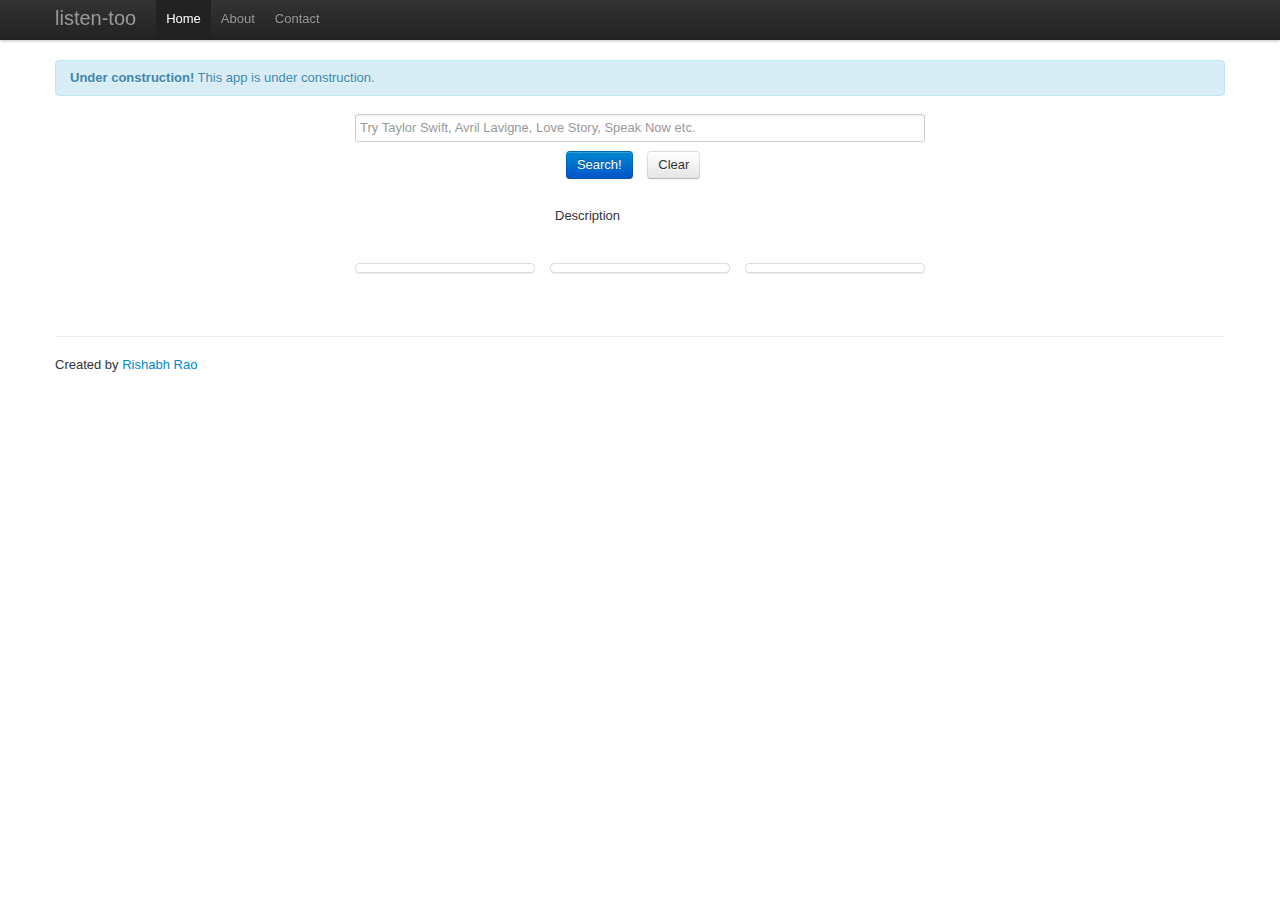
==== index.html @ e6d56b07 "New layout." ====
<!doctype html>
<!--[if lt IE 7]> <html class="no-js lt-ie9 lt-ie8 lt-ie7" lang="en"> <![endif]-->
<!--[if IE 7]>    <html class="no-js lt-ie9 lt-ie8" lang="en"> <![endif]-->
<!--[if IE 8]>    <html class="no-js lt-ie9" lang="en"> <![endif]-->
<!--[if gt IE 8]><!--> <html class="no-js" lang="en"> <!--<![endif]-->
<head>
	<meta charset="utf-8" />
	<meta http-equiv="X-UA-Compatible" content="IE=edge,chrome=1" />

	<title>listen-too</title>
	<meta name="description" content="" />
	<meta name="author" content="" />

	<meta name="viewport" content="width=device-width" />

	<link rel="stylesheet/less" href="less/style.less" />
	<script src="js/libs/less-1.3.0.min.js"></script>

	<!-- Use SimpLESS (Win/Linux/Mac) or LESS.app (Mac) to compile your .less files
	to style.css, and replace the 2 lines above by this one:

	<link rel="stylesheet" href="less/style.css">
	 -->

	<script src="js/libs/modernizr-2.5.3-respond-1.1.0.min.js"></script>
</head>
<body>
<!--[if lt IE 7]><p class=chromeframe>Your browser is <em>ancient!</em> <a href="http://browsehappy.com/">Upgrade to a different browser</a> or <a href="http://www.google.com/chromeframe/?redirect=true">install Google Chrome Frame</a> to experience this site.</p><![endif]-->

  <div class="navbar navbar-fixed-top">
    <div class="navbar-inner">
      <div class="container">
        <a class="btn btn-navbar" data-toggle="collapse" data-target=".nav-collapse">
          <span class="icon-bar"></span>
          <span class="icon-bar"></span>
          <span class="icon-bar"></span>
        </a>
        <a class="brand" href="#">listen-too</a>
        <div class="nav-collapse">
          <ul class="nav">
            <li class="active"><a href="#">Home</a></li>
            <li><a href="#about">About</a></li>
            <li><a href="#contact">Contact</a></li>
          </ul>
        </div><!--/.nav-collapse -->
      </div>
    </div>
  </div>
  <div class="container">
    <div class="row-fluid">
      <div class="alert alert-info">
        <strong>Under construction!</strong> This app is under construction.
      </div>
    </div>
    <div class="row-fluid">
      <div class="">
        <div class="span3"></div>
        <div class="span6">
          <div class="row-fluid">
            <div class="span12">
              <div class="control-group">
                <div class="controls">
                  <input id="search-input" type="text" class="span12" placeholder="Try Taylor Swift, Avril Lavigne, Love Story, Speak Now etc." title="Type in a song, artist or album." />
                </div>
              </div>
            </div>
          </div>
          <div class="row-fluid">
            <div class="span6">
              <div class="pull-right">
                <button class="btn btn-primary">Search!</button>
              </div>
            </div>
            <div class="span6">
              <div class="pull-left">
                <button class="btn">Clear</button>
              </div>
            </div>
          </div>
        </div>
        <div class="span3"></div>
      </div>
    </div>

    <div class="row-fluid">
      <div class="span12">
        <div class="spacer spacer-largest"></div>
      </div>
    </div>

    <div class="row-fluid">
      <div class="span3"></div>
      <div class="span2">
        <img src="http://placehold.it/300" alt="">
      </div>
      <div class="span4">Description</div>
      <div class="span3"></div>
    </div>

    <div class="row-fluid">
      <div class="span12">
        <div class="spacer spacer-largest"></div>
      </div>
    </div>

    <div class="row-fluid">
      <div class="span3"></div>
      <div class="span6">
        <ul class="thumbnails">
          <li class="span4"><a href="" class="thumbnail"><img src="http://placehold.it/100" alt=""></a></li>
          <li class="span4"><a href="" class="thumbnail"><img src="http://placehold.it/100" alt=""></a></li>
          <li class="span4"><a href="" class="thumbnail"><img src="http://placehold.it/100" alt=""></a></li>
        </ul>
      </div>
      <div class="span3"></div>
    </div>

    <hr>

    <footer>
      <small>Created by <a href="http://rishabhsrao.github.com">Rishabh Rao</a></small>
    </footer>

  </div> <!-- /container-fluid -->
  <!-- <script src="//ajax.googleapis.com/ajax/libs/jquery/1.7.2/jquery.min.js"></script> -->
  <script type="text/javascript" src="js/libs/jquery-1.7.2.min.js"></script>
  <script>window.jQuery || document.write('<script src="js/libs/jquery-1.7.2.min.js"><\/script>')</script>

  <!-- scripts concatenated and minified via ant build script-->
  <script src="js/libs/bootstrap/bootstrap.min.js"></script>

  <script src="js/script.js"></script>
  <!-- end scripts-->

  <script>
  	var _gaq=[['_setAccount','UA-XXXXX-X'],['_trackPageview']];
  	(function(d,t){var g=d.createElement(t),s=d.getElementsByTagName(t)[0];
  	g.src=('https:'==location.protocol?'//ssl':'//www')+'.google-analytics.com/ga.js';
  	s.parentNode.insertBefore(g,s)}(document,'script'));
  </script>

</body>
</html>
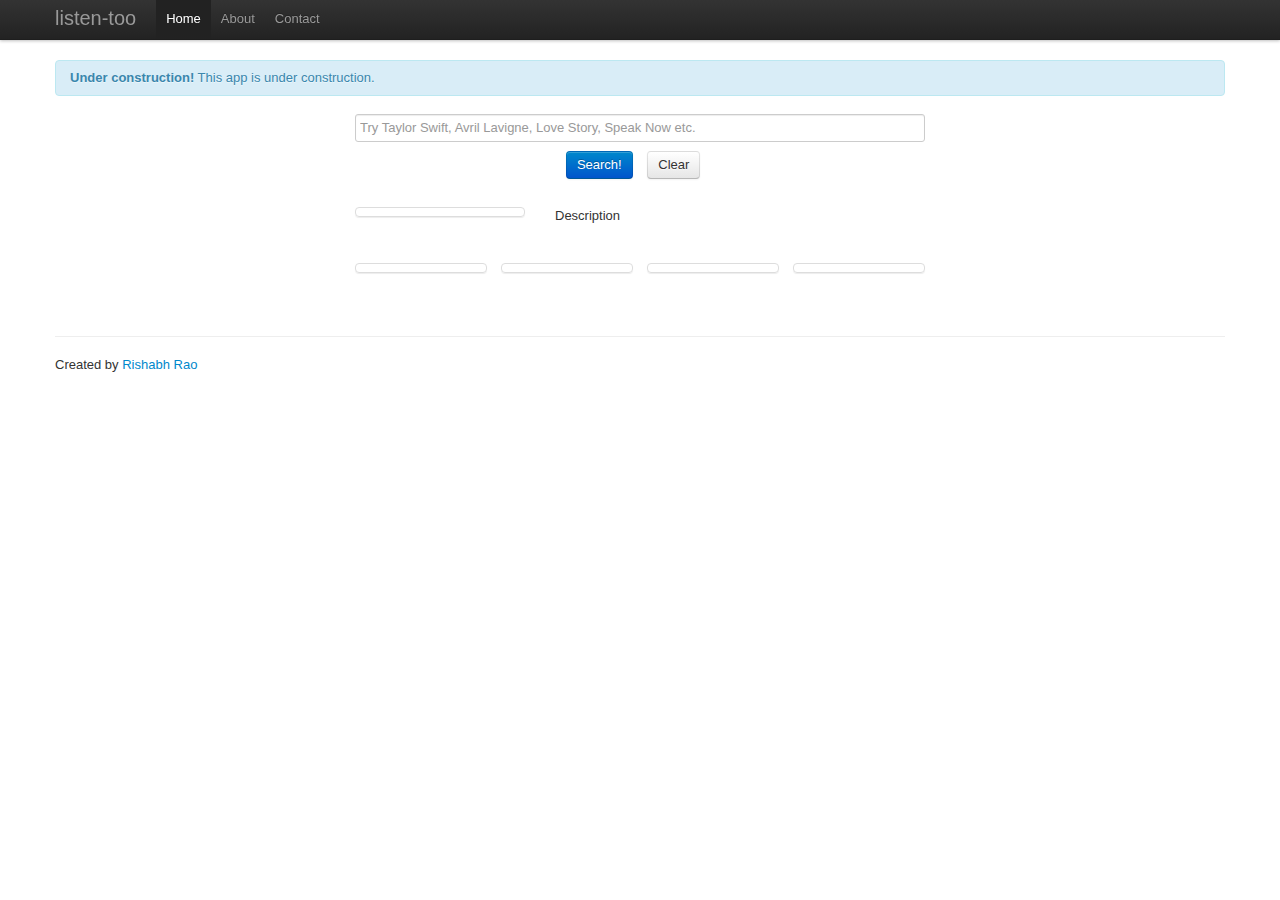
==== commit 124e9ea6: "New layout." ====
--- a/index.html
+++ b/index.html
@@ -91,9 +91,11 @@
     <div class="row-fluid">
       <div class="span3"></div>
       <div class="span2">
-        <img src="http://placehold.it/300" alt="">
+        <div class="thumbnails"><a href="" class="thumbnail"><img src="http://placehold.it/170" alt="" /></a></div>
       </div>
-      <div class="span4">Description</div>
+      <div class="span4">
+        Description
+      </div>
       <div class="span3"></div>
     </div>
 
@@ -107,9 +109,10 @@
       <div class="span3"></div>
       <div class="span6">
         <ul class="thumbnails">
-          <li class="span4"><a href="" class="thumbnail"><img src="http://placehold.it/100" alt=""></a></li>
-          <li class="span4"><a href="" class="thumbnail"><img src="http://placehold.it/100" alt=""></a></li>
-          <li class="span4"><a href="" class="thumbnail"><img src="http://placehold.it/100" alt=""></a></li>
+          <li class="span3"><a href="" class="thumbnail"><img src="http://placehold.it/140" alt=""></a></li>
+          <li class="span3"><a href="" class="thumbnail"><img src="http://placehold.it/140" alt=""></a></li>
+          <li class="span3"><a href="" class="thumbnail"><img src="http://placehold.it/140" alt=""></a></li>
+          <li class="span3"><a href="" class="thumbnail"><img src="http://placehold.it/140" alt=""></a></li>
         </ul>
       </div>
       <div class="span3"></div>
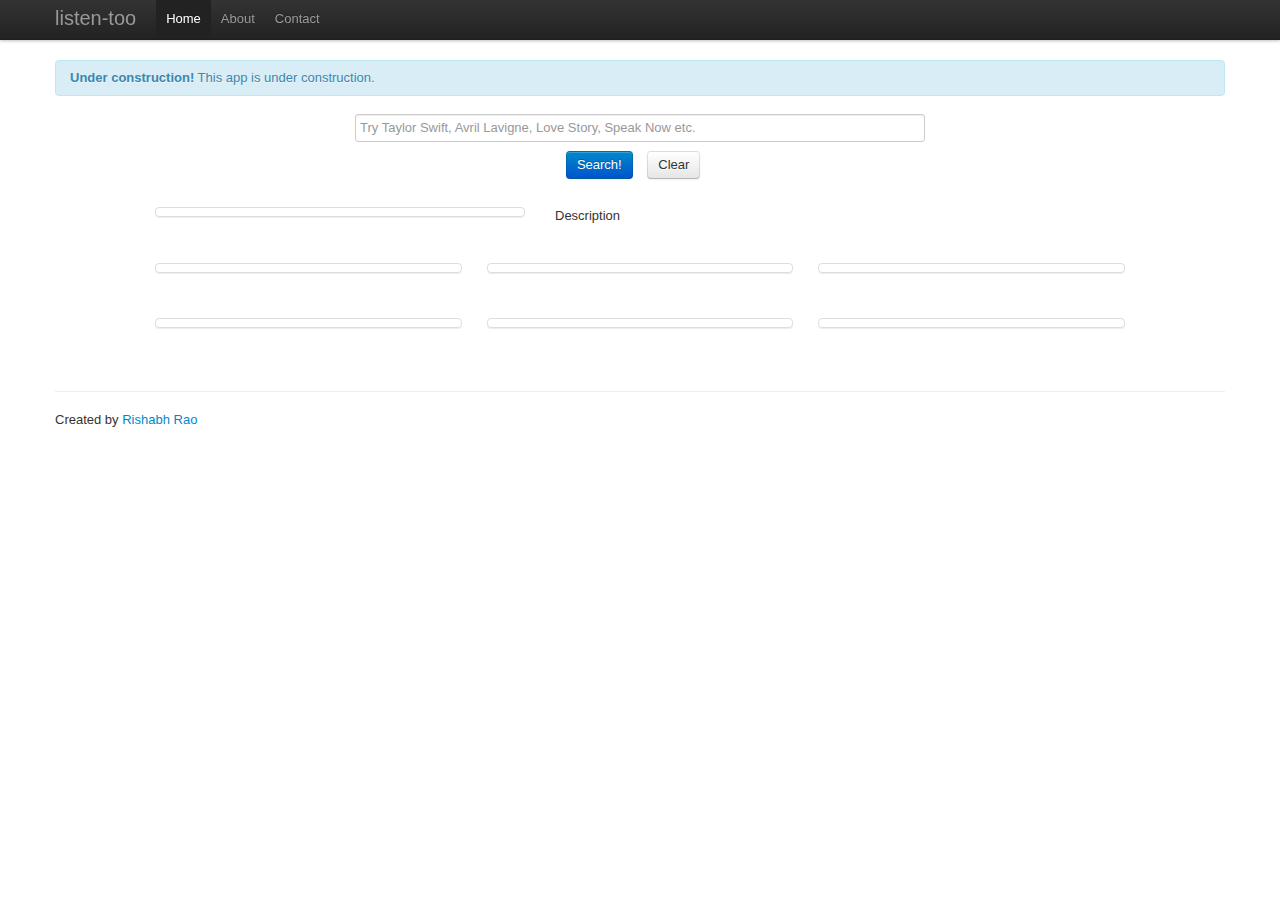
==== commit 9ab3f470: "Adding AMD modules." ====
--- a/index.html
+++ b/index.html
@@ -89,14 +89,14 @@
     </div>
 
     <div class="row-fluid">
-      <div class="span3"></div>
-      <div class="span2">
+      <div class="span1"></div>
+      <div class="span4">
         <div class="thumbnails"><a href="" class="thumbnail"><img src="http://placehold.it/170" alt="" /></a></div>
       </div>
-      <div class="span4">
+      <div class="span6">
         Description
       </div>
-      <div class="span3"></div>
+      <div class="span1"></div>
     </div>
 
     <div class="row-fluid">
@@ -106,16 +106,27 @@
     </div>
 
     <div class="row-fluid">
-      <div class="span3"></div>
-      <div class="span6">
+      <div class="span1"></div>
+      <div class="span10">
         <ul class="thumbnails">
-          <li class="span3"><a href="" class="thumbnail"><img src="http://placehold.it/140" alt=""></a></li>
-          <li class="span3"><a href="" class="thumbnail"><img src="http://placehold.it/140" alt=""></a></li>
-          <li class="span3"><a href="" class="thumbnail"><img src="http://placehold.it/140" alt=""></a></li>
-          <li class="span3"><a href="" class="thumbnail"><img src="http://placehold.it/140" alt=""></a></li>
+          <li class="span4"><a href="" class="thumbnail"><img src="http://placehold.it/170" alt=""></a></li>
+          <li class="span4"><a href="" class="thumbnail"><img src="http://placehold.it/170" alt=""></a></li>
+          <li class="span4"><a href="" class="thumbnail"><img src="http://placehold.it/170" alt=""></a></li>
         </ul>
       </div>
-      <div class="span3"></div>
+      <div class="span1"></div>
+    </div>
+
+    <div class="row-fluid">
+      <div class="span1"></div>
+      <div class="span10">
+        <ul class="thumbnails">
+          <li class="span4"><a href="" class="thumbnail"><img src="http://placehold.it/170" alt=""></a></li>
+          <li class="span4"><a href="" class="thumbnail"><img src="http://placehold.it/170" alt=""></a></li>
+          <li class="span4"><a href="" class="thumbnail"><img src="http://placehold.it/170" alt=""></a></li>
+        </ul>
+      </div>
+      <div class="span1"></div>
     </div>
 
     <hr>
@@ -130,9 +141,7 @@
   <script>window.jQuery || document.write('<script src="js/libs/jquery-1.7.2.min.js"><\/script>')</script>
 
   <!-- scripts concatenated and minified via ant build script-->
-  <script src="js/libs/bootstrap/bootstrap.min.js"></script>
-
-  <script src="js/script.js"></script>
+  <script src="js/libs/require.js" data-main="js/script"></script>
   <!-- end scripts-->
 
   <script>
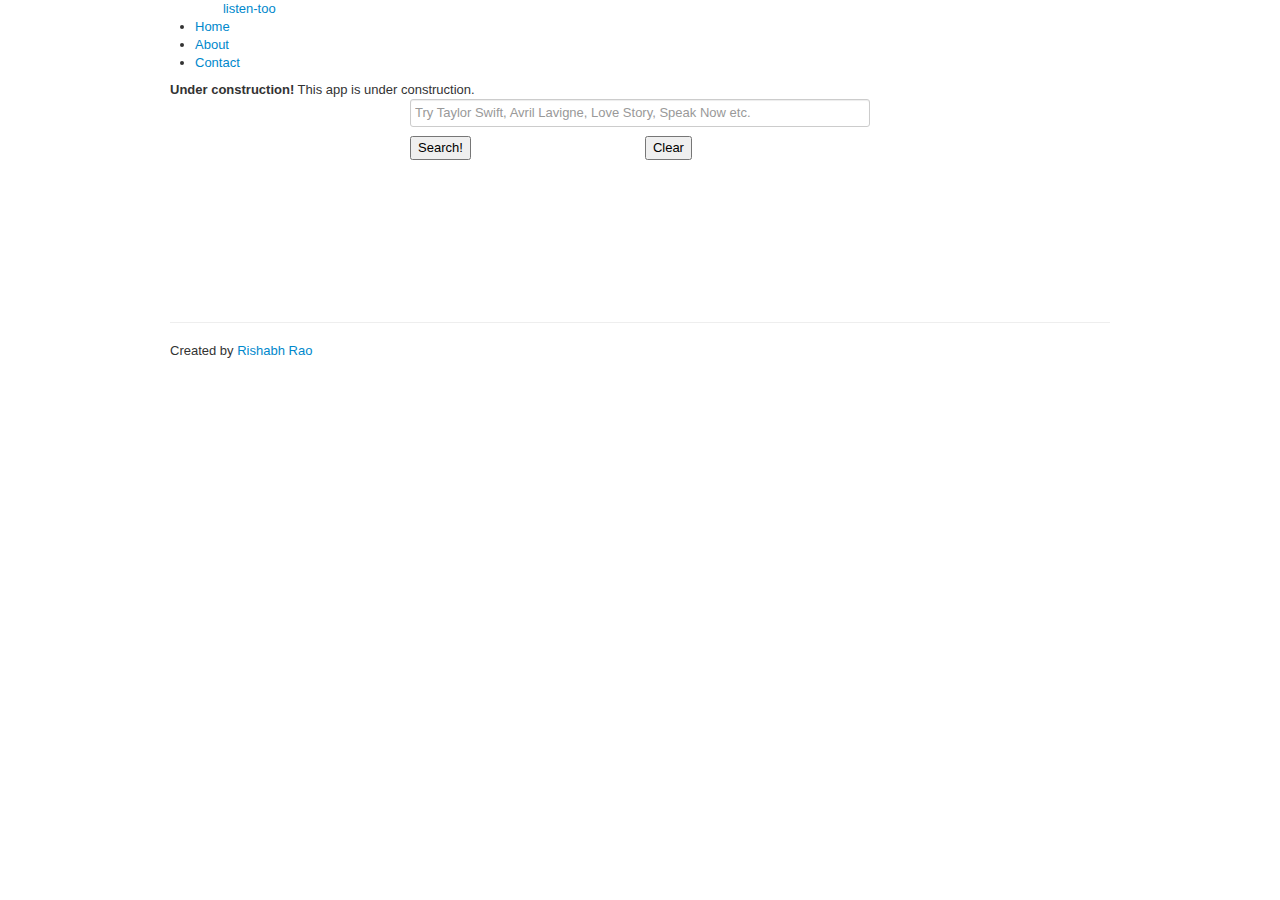
==== commit e772a43c: "Added ko bindings." ====
--- a/index.html
+++ b/index.html
@@ -13,14 +13,12 @@
 
 	<meta name="viewport" content="width=device-width" />
 
-	<link rel="stylesheet/less" href="less/style.less" />
+	<!--
+  Using CrunchApp
+  <link rel="stylesheet/less" href="less/style.less" />
 	<script src="js/libs/less-1.3.0.min.js"></script>
-
-	<!-- Use SimpLESS (Win/Linux/Mac) or LESS.app (Mac) to compile your .less files
-	to style.css, and replace the 2 lines above by this one:
-
+  -->
 	<link rel="stylesheet" href="less/style.css">
-	 -->
 
 	<script src="js/libs/modernizr-2.5.3-respond-1.1.0.min.js"></script>
 </head>
@@ -94,7 +92,7 @@
         <div class="thumbnails"><a href="" class="thumbnail"><img src="http://placehold.it/170" alt="" /></a></div>
       </div>
       <div class="span6">
-        Description
+        <span data-bind="text: artist.content.name"></span>
       </div>
       <div class="span1"></div>
     </div>
@@ -136,9 +134,6 @@
     </footer>
 
   </div> <!-- /container-fluid -->
-  <!-- <script src="//ajax.googleapis.com/ajax/libs/jquery/1.7.2/jquery.min.js"></script> -->
-  <script type="text/javascript" src="js/libs/jquery-1.7.2.min.js"></script>
-  <script>window.jQuery || document.write('<script src="js/libs/jquery-1.7.2.min.js"><\/script>')</script>
 
   <!-- scripts concatenated and minified via ant build script-->
   <script src="js/libs/require.js" data-main="js/script"></script>
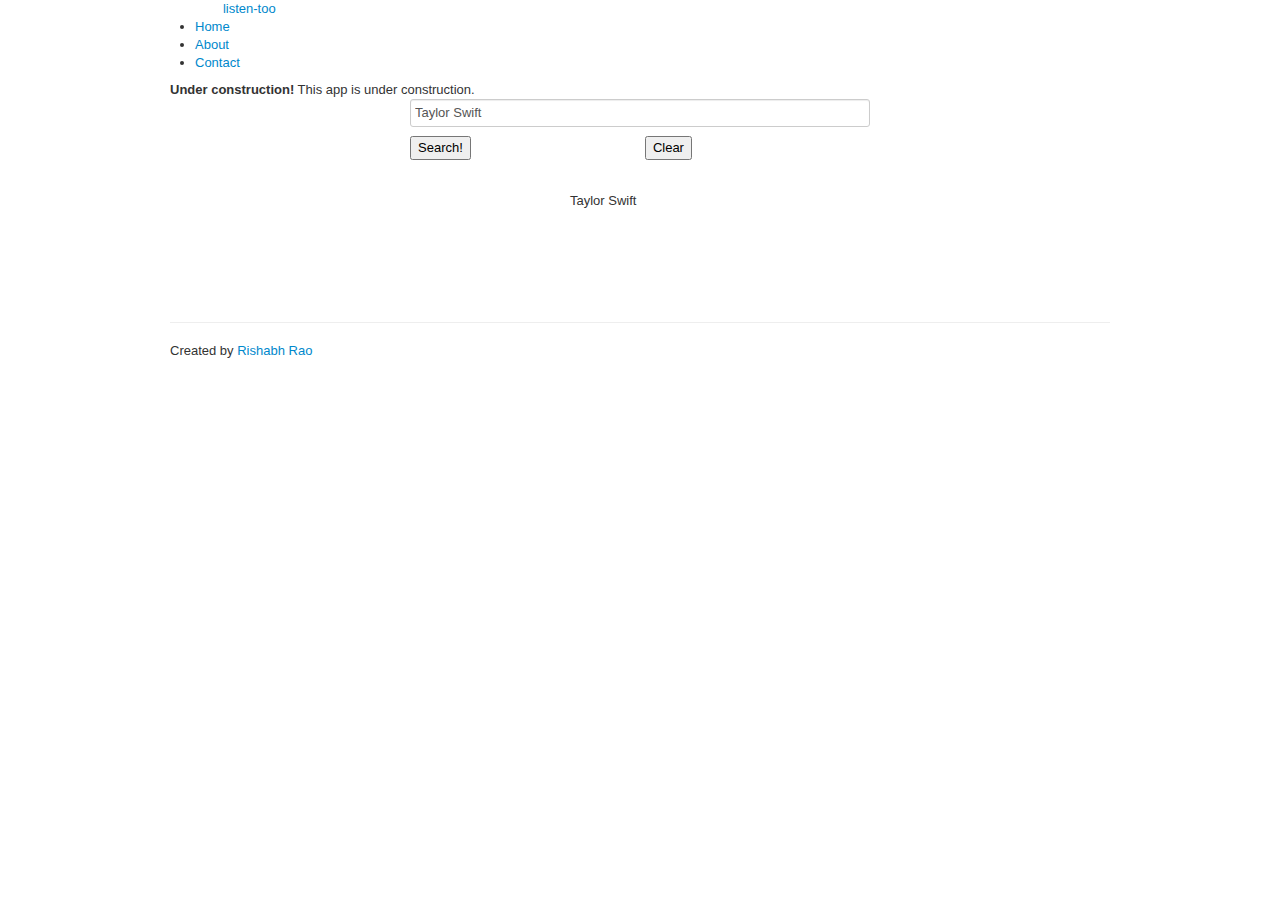
==== commit d31996c2: "Experimenting nested object observables." ====
--- a/index.html
+++ b/index.html
@@ -58,7 +58,7 @@
             <div class="span12">
               <div class="control-group">
                 <div class="controls">
-                  <input id="search-input" type="text" class="span12" placeholder="Try Taylor Swift, Avril Lavigne, Love Story, Speak Now etc." title="Type in a song, artist or album." />
+                  <input id="search-input" type="text" class="span12" placeholder="Try Taylor Swift, Avril Lavigne, Love Story, Speak Now etc." title="Type in a song, artist or album." data-bind="value: artist.content.name" />
                 </div>
               </div>
             </div>
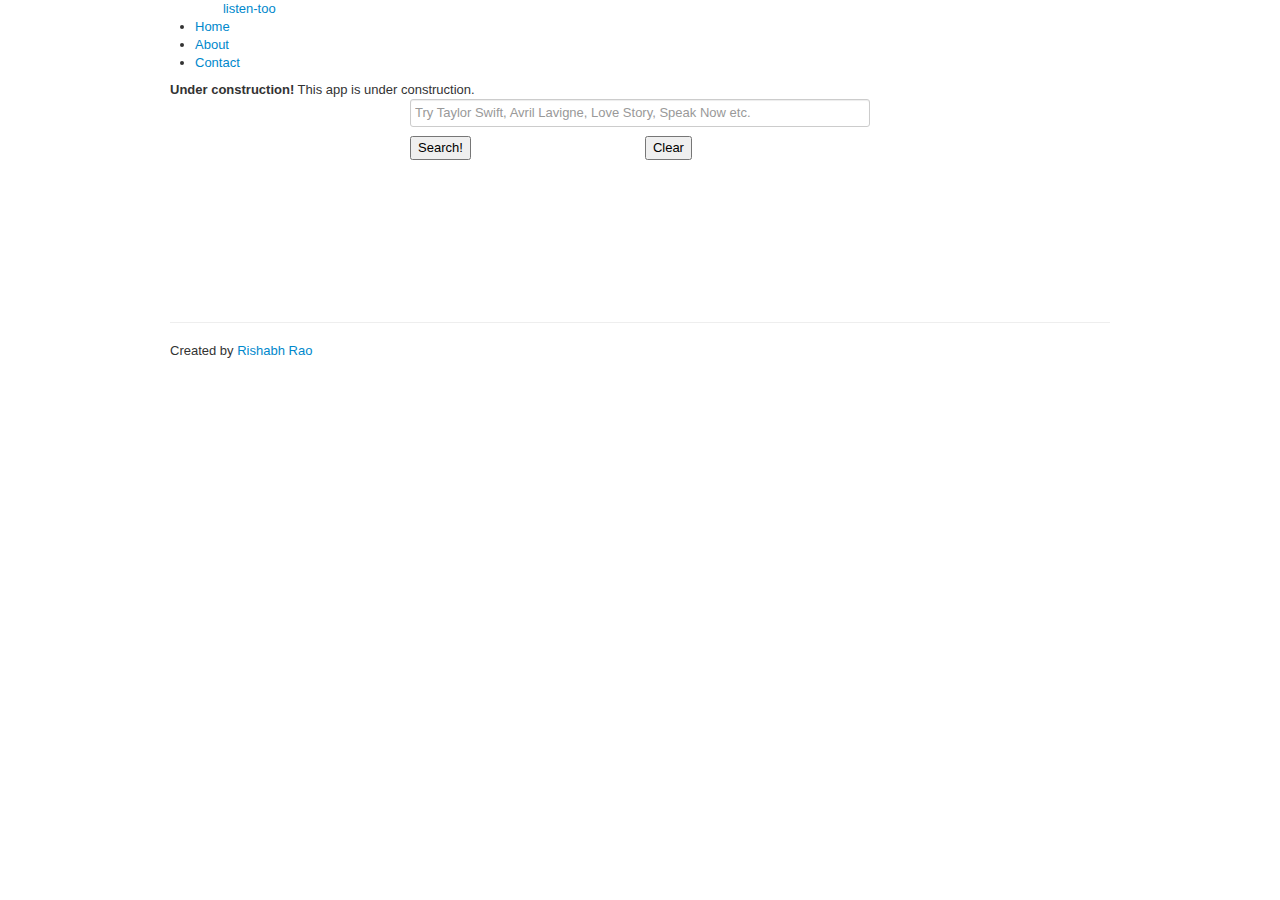
==== commit 1f25948b: "commit" ====
--- a/index.html
+++ b/index.html
@@ -51,14 +51,14 @@
       </div>
     </div>
     <div class="row-fluid">
-      <div class="">
+      <div id="search-view">
         <div class="span3"></div>
         <div class="span6">
           <div class="row-fluid">
             <div class="span12">
               <div class="control-group">
                 <div class="controls">
-                  <input id="search-input" type="text" class="span12" placeholder="Try Taylor Swift, Avril Lavigne, Love Story, Speak Now etc." title="Type in a song, artist or album." data-bind="value: artist.content.name" />
+                  <input id="search-input" type="text" class="span12" placeholder="Try Taylor Swift, Avril Lavigne, Love Story, Speak Now etc." title="Type in a song, artist or album." data-bind="value: searchQuery" />
                 </div>
               </div>
             </div>
@@ -87,14 +87,16 @@
     </div>
 
     <div class="row-fluid">
-      <div class="span1"></div>
-      <div class="span4">
-        <div class="thumbnails"><a href="" class="thumbnail"><img src="http://placehold.it/170" alt="" /></a></div>
+      <div id="artist-view">
+        <div class="span1"></div>
+        <div class="span4">
+          <div class="thumbnails"><a href="" class="thumbnail"><img src="http://placehold.it/170" alt="" /></a></div>
+        </div>
+        <div class="span6">
+          <span></span>
+        </div>
+        <div class="span1"></div>
       </div>
-      <div class="span6">
-        <span data-bind="text: artist.content.name"></span>
-      </div>
-      <div class="span1"></div>
     </div>
 
     <div class="row-fluid">
@@ -103,28 +105,30 @@
       </div>
     </div>
 
-    <div class="row-fluid">
-      <div class="span1"></div>
-      <div class="span10">
-        <ul class="thumbnails">
-          <li class="span4"><a href="" class="thumbnail"><img src="http://placehold.it/170" alt=""></a></li>
-          <li class="span4"><a href="" class="thumbnail"><img src="http://placehold.it/170" alt=""></a></li>
-          <li class="span4"><a href="" class="thumbnail"><img src="http://placehold.it/170" alt=""></a></li>
-        </ul>
+    <div id="similar-artists-view">
+      <div class="row-fluid">
+        <div class="span1"></div>
+        <div class="span10">
+          <ul class="thumbnails">
+            <li class="span4"><a href="" class="thumbnail"><img src="http://placehold.it/170" alt=""></a></li>
+            <li class="span4"><a href="" class="thumbnail"><img src="http://placehold.it/170" alt=""></a></li>
+            <li class="span4"><a href="" class="thumbnail"><img src="http://placehold.it/170" alt=""></a></li>
+          </ul>
+        </div>
+        <div class="span1"></div>
       </div>
-      <div class="span1"></div>
-    </div>
 
-    <div class="row-fluid">
-      <div class="span1"></div>
-      <div class="span10">
-        <ul class="thumbnails">
-          <li class="span4"><a href="" class="thumbnail"><img src="http://placehold.it/170" alt=""></a></li>
-          <li class="span4"><a href="" class="thumbnail"><img src="http://placehold.it/170" alt=""></a></li>
-          <li class="span4"><a href="" class="thumbnail"><img src="http://placehold.it/170" alt=""></a></li>
-        </ul>
+      <div class="row-fluid">
+        <div class="span1"></div>
+        <div class="span10">
+          <ul class="thumbnails">
+            <li class="span4"><a href="" class="thumbnail"><img src="http://placehold.it/170" alt=""></a></li>
+            <li class="span4"><a href="" class="thumbnail"><img src="http://placehold.it/170" alt=""></a></li>
+            <li class="span4"><a href="" class="thumbnail"><img src="http://placehold.it/170" alt=""></a></li>
+          </ul>
+        </div>
+        <div class="span1"></div>
       </div>
-      <div class="span1"></div>
     </div>
 
     <hr>
